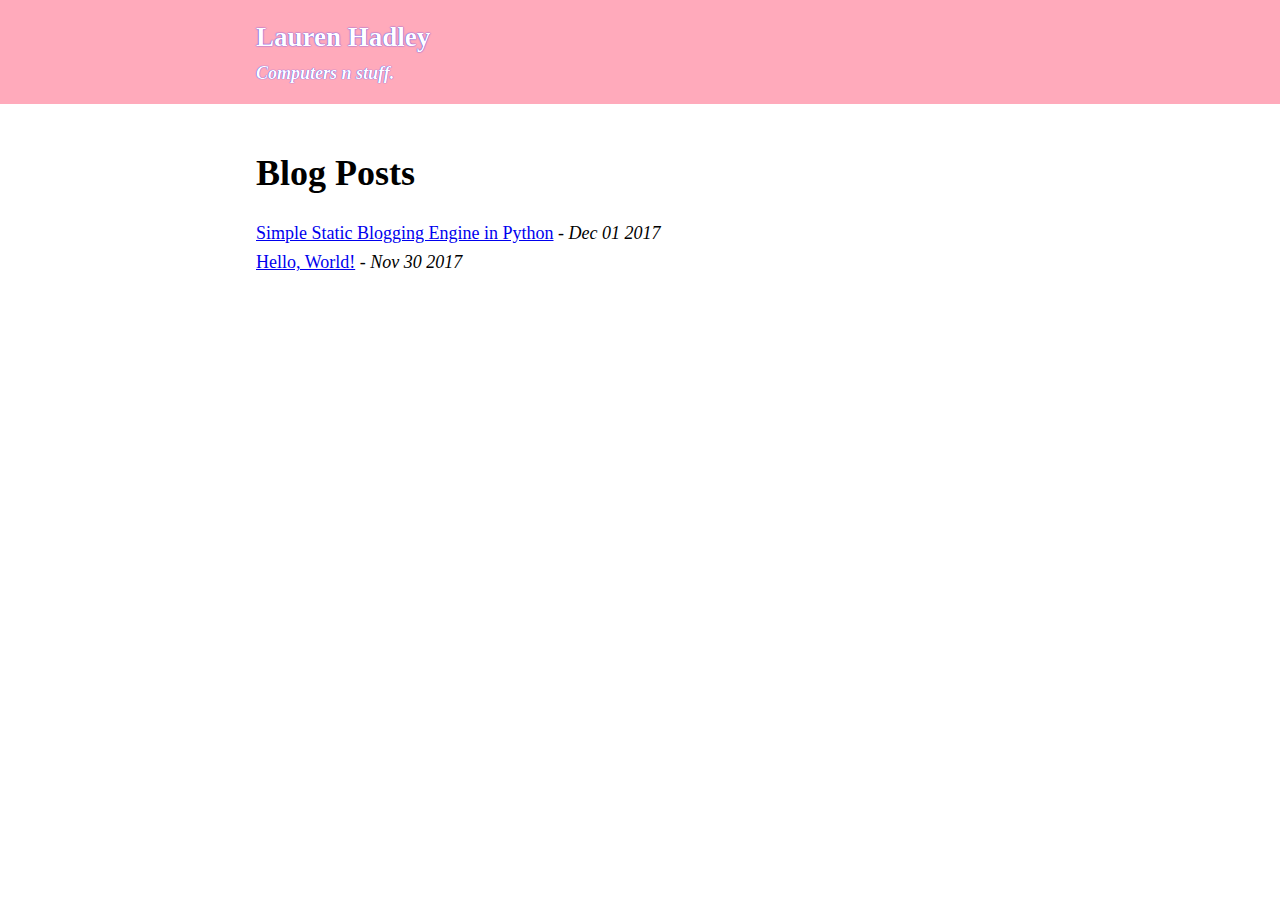
==== index.html @ 79dd8b30 "First render" ====
<!DOCTYPE html>
<html>
	<head>
		<meta charset="UTF-8">
		<meta name="viewport" content="width=device-width, initial-scale=1, shrink-to-fit=no">	
		<title>Blog - Lauren Hadley</title>
		<style type="text/css">
			body {
				margin: 0;
				padding: 0;
			}
			.content {
				margin: auto;
				max-width: 768px;
				line-height: 1.6;
				font-size: 18px;
				padding: 0 10px;
			}
			h1, h2, h3 {
				line-height: 1.2;
			}
			nav {
				background-color: #FAB;
				padding: 1em;
				margin-bottom: 3em;
				font-weight: bold;
			}
			nav * {
				padding: 0;
				margin: 0;
				line-height: 1.6;
				text-decoration: none;
				text-shadow: 0px 0px 0.05em #00F;
				color: #FFF;
			}
		</style>
	</head>
	<body>
		<nav>
			<div class="content">
				<a href="/"><h2>Lauren Hadley</h2></a>
				<p><em>Computers n stuff.</em></p>
			</div><!--/content-->
		</nav>
		
		<section class="content">
			<h1>Blog Posts</h1>
			<p style="margin: 0;"><a href="blog/simple-blogging-engine.html">Simple Static Blogging Engine in Python</a><em> - Dec 01 2017</em></p>
			<p style="margin: 0;"><a href="blog/hello-world.html">Hello, World!</a><em> - Nov 30 2017</em></p>
		</section><!--/content-->
	</body>
</html>
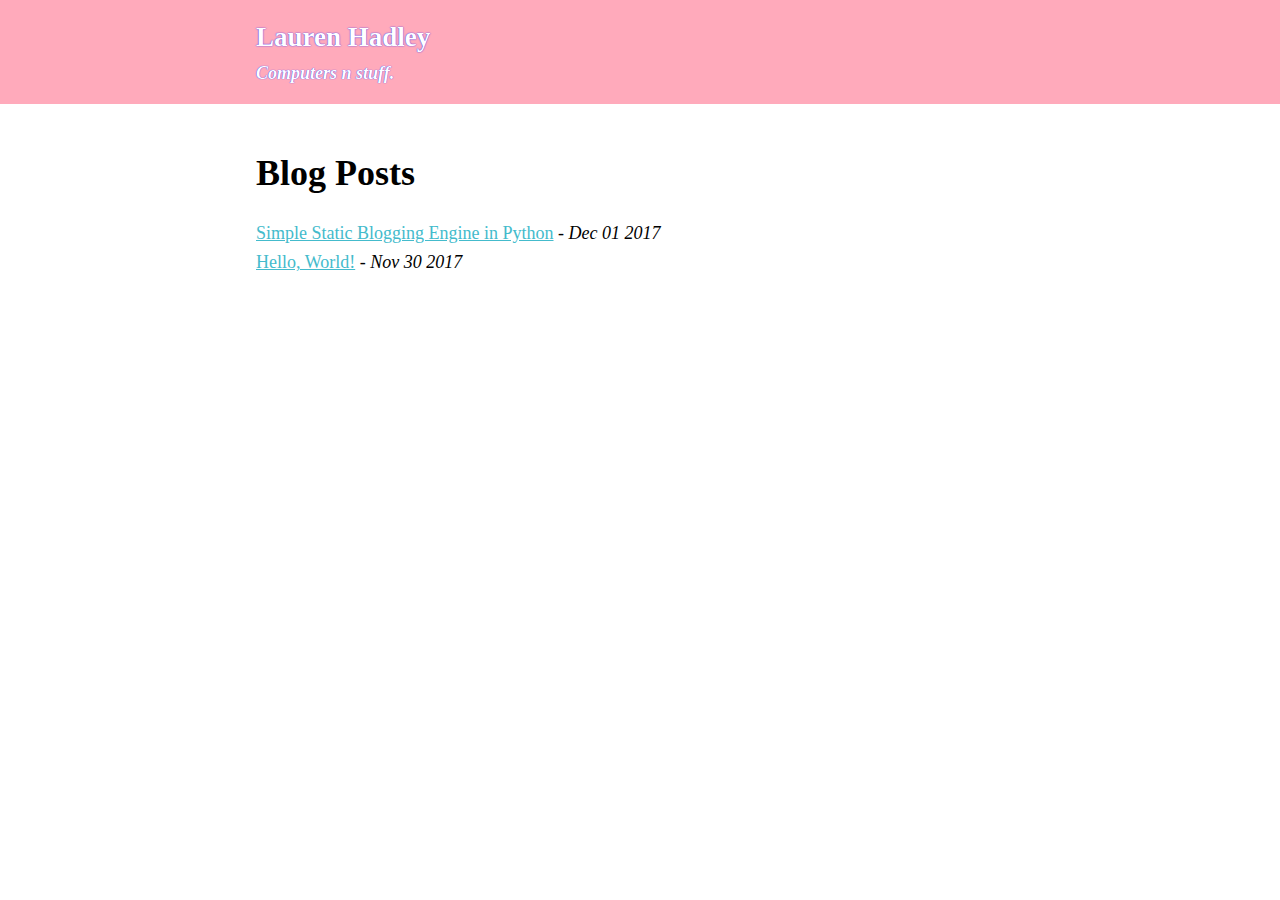
==== commit 67ca6208: "Update CSS" ====
--- a/index.html
+++ b/index.html
@@ -33,6 +33,9 @@
 				text-shadow: 0px 0px 0.05em #00F;
 				color: #FFF;
 			}
+			a {
+				color: #4BC;
+			}
 		</style>
 	</head>
 	<body>
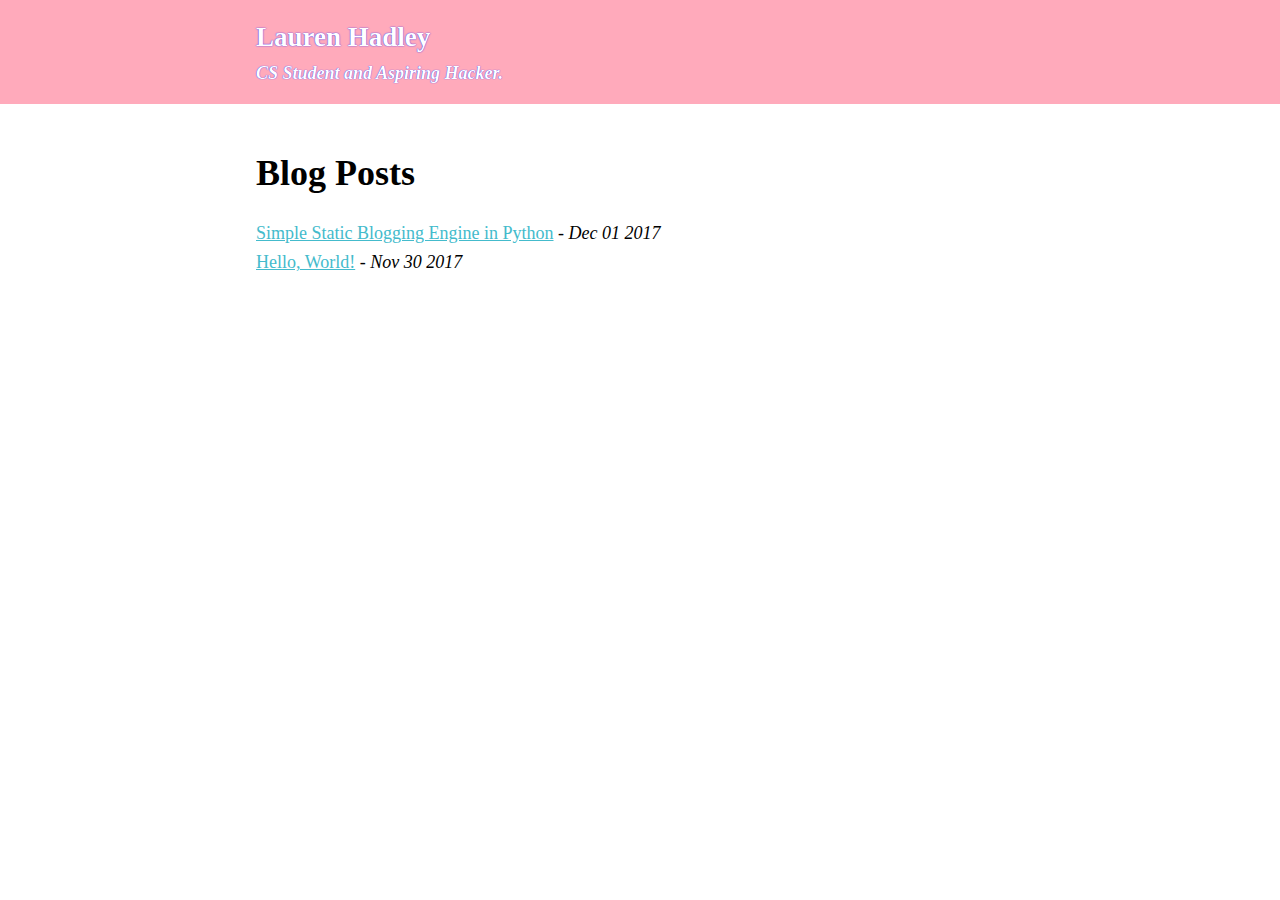
==== commit 81e51278: "Propagate template changes" ====
--- a/index.html
+++ b/index.html
@@ -3,46 +3,14 @@
 	<head>
 		<meta charset="UTF-8">
 		<meta name="viewport" content="width=device-width, initial-scale=1, shrink-to-fit=no">	
+		<link rel="stylesheet" href="/static/main.css">
 		<title>Blog - Lauren Hadley</title>
-		<style type="text/css">
-			body {
-				margin: 0;
-				padding: 0;
-			}
-			.content {
-				margin: auto;
-				max-width: 768px;
-				line-height: 1.6;
-				font-size: 18px;
-				padding: 0 10px;
-			}
-			h1, h2, h3 {
-				line-height: 1.2;
-			}
-			nav {
-				background-color: #FAB;
-				padding: 1em;
-				margin-bottom: 3em;
-				font-weight: bold;
-			}
-			nav * {
-				padding: 0;
-				margin: 0;
-				line-height: 1.6;
-				text-decoration: none;
-				text-shadow: 0px 0px 0.05em #00F;
-				color: #FFF;
-			}
-			a {
-				color: #4BC;
-			}
-		</style>
 	</head>
 	<body>
 		<nav>
 			<div class="content">
 				<a href="/"><h2>Lauren Hadley</h2></a>
-				<p><em>Computers n stuff.</em></p>
+				<p><em>CS Student and Aspiring Hacker.</em></p>
 			</div><!--/content-->
 		</nav>
 		
--- a/static/main.css
+++ b/static/main.css
@@ -0,0 +1,33 @@
+body {
+	margin: 0;
+	padding: 0;
+	margin-bottom: 8em;
+}
+.content {
+	margin: auto;
+	max-width: 768px;
+	line-height: 1.6;
+	font-size: 18px;
+	padding: 0 10px;
+}
+h1, h2, h3 {
+	line-height: 1.2;
+}
+nav {
+	background-color: #FAB;
+	padding: 1em;
+	margin-bottom: 3em;
+	font-weight: bold;
+}
+nav * {
+	padding: 0;
+	margin: 0;
+	line-height: 1.6;
+	text-decoration: none;
+	text-shadow: 0px 0px 0.05em #00F;
+	color: #FFF;
+}
+a {
+	color: #4BC;
+}
+
